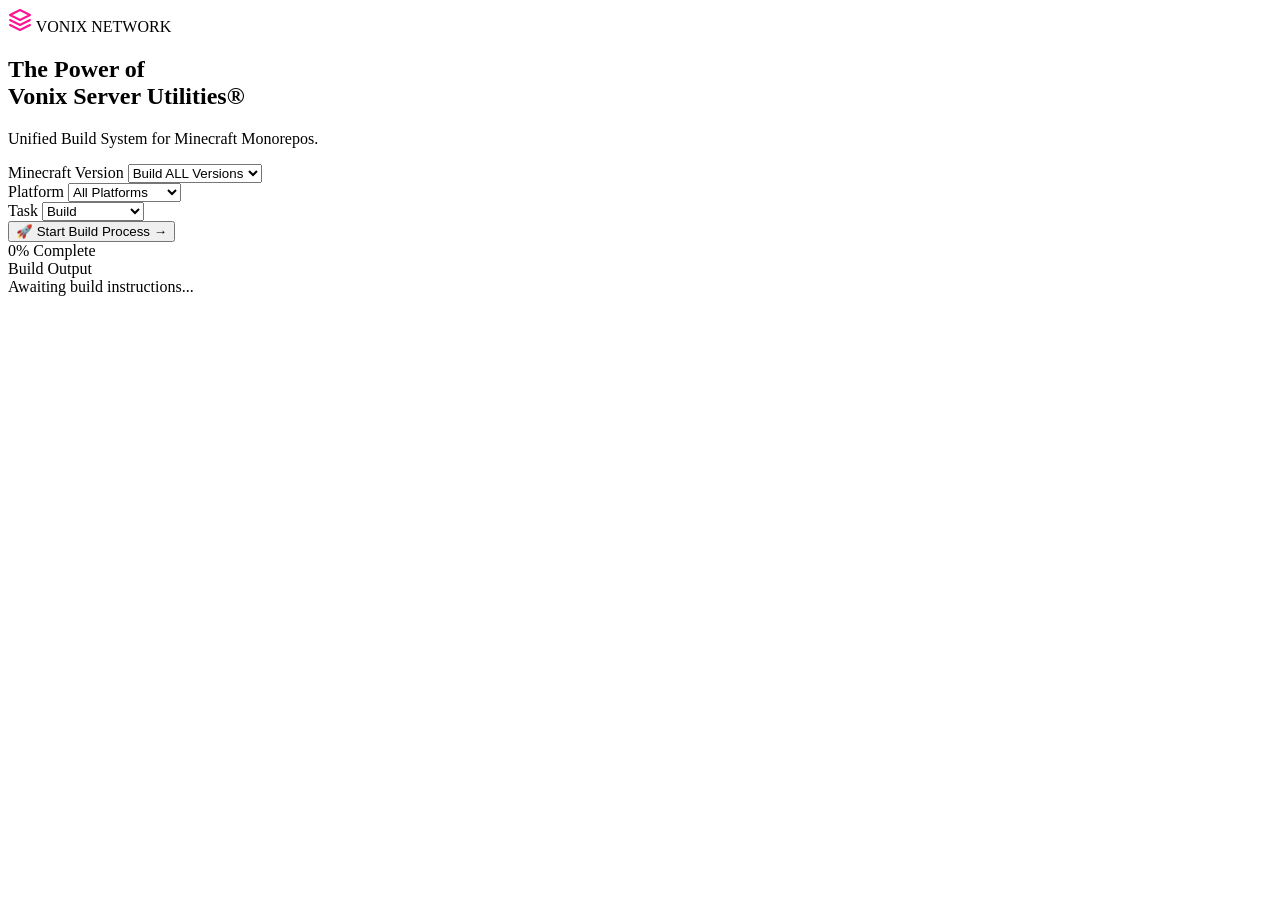
==== Vonix Build Menu/index.html @ 29cf7876 "Move GUI menu to Vonix Build Menu folder" ====
<!DOCTYPE html>
<html lang="en">
<head>
    <meta charset="UTF-8">
    <meta name="viewport" content="width=device-width, initial-scale=1.0">
    <meta name="theme-color" content="#0B032D">
    <title>Vonix Server Utilities - Build Manager</title>
    <link rel="stylesheet" href="/static/style.css">
    <link href="https://fonts.googleapis.com/css2?family=Inter:wght@300;400;600;800&display=swap" rel="stylesheet">
</head>
<body>
    <div class="background-glow left"></div>
    <div class="background-glow right"></div>

    <header>
        <div class="logo">
            <svg width="24" height="24" viewBox="0 0 24 24" fill="none" xmlns="http://www.w3.org/2000/svg">
                <path d="M12 2L2 7L12 12L22 7L12 2Z" stroke="#FF1493" stroke-width="2" stroke-linecap="round" stroke-linejoin="round"/>
                <path d="M2 17L12 22L22 17" stroke="#FF1493" stroke-width="2" stroke-linecap="round" stroke-linejoin="round"/>
                <path d="M2 12L12 17L22 12" stroke="#FF1493" stroke-width="2" stroke-linecap="round" stroke-linejoin="round"/>
            </svg>
            VONIX NETWORK
        </div>
    </header>

    <main>
        <section class="hero">
            <h1>The Power of <br><span class="highlight">Vonix Server Utilities®</span></h1>
            <p>Unified Build System for Minecraft Monorepos.</p>
        </section>

        <div class="app-container">
            <div class="left-pane">
                <div class="control-panel">
                    <div class="selectors">
                        <div class="select-group">
                            <label for="project-select">Minecraft Version</label>
                            <select id="project-select">
                                <option value="all">Build ALL Versions</option>
                                <!-- Dynamically populated -->
                            </select>
                        </div>

                        <div class="select-group">
                            <label for="platform-select">Platform</label>
                            <select id="platform-select">
                                <option value="all">All Platforms</option>
                                <option value="fabric">Fabric Only</option>
                                <option value="forge">Forge Only</option>
                                <option value="neoforge">NeoForge Only</option>
                            </select>
                        </div>

                        <div class="select-group">
                            <label for="task-select">Task</label>
                            <select id="task-select">
                                <option value="build">Build</option>
                                <option value="cleanbuild">Clean + Build</option>
                                <option value="clean">Clean Only</option>
                            </select>
                        </div>
                    </div>

                    <button id="build-btn" class="build-btn">
                        <span class="icon">🚀</span>
                        <span class="text">Start Build Process</span>
                        <span class="arrow">→</span>
                    </button>
                </div>
                
                <section class="progress-section">
                    <div class="progress-container">
                        <div class="progress-bar" id="progress-bar"></div>
                    </div>
                    <div class="progress-text" id="progress-text">0% Complete</div>
                </section>
            </div>

            <div class="right-pane">
                <section class="terminal-section">
                    <div class="terminal-window">
                        <div class="terminal-header">
                            <div class="dots">
                                <span class="dot red"></span>
                                <span class="dot yellow"></span>
                                <span class="dot green"></span>
                            </div>
                            <div class="terminal-title">Build Output</div>
                        </div>
                        <div class="terminal-body" id="terminal-output">
                            <div class="log-line dim">Awaiting build instructions...</div>
                        </div>
                    </div>
                </section>
            </div>
        </div>
    </main>

    <script src="/static/app.js"></script>
</body>
</html>
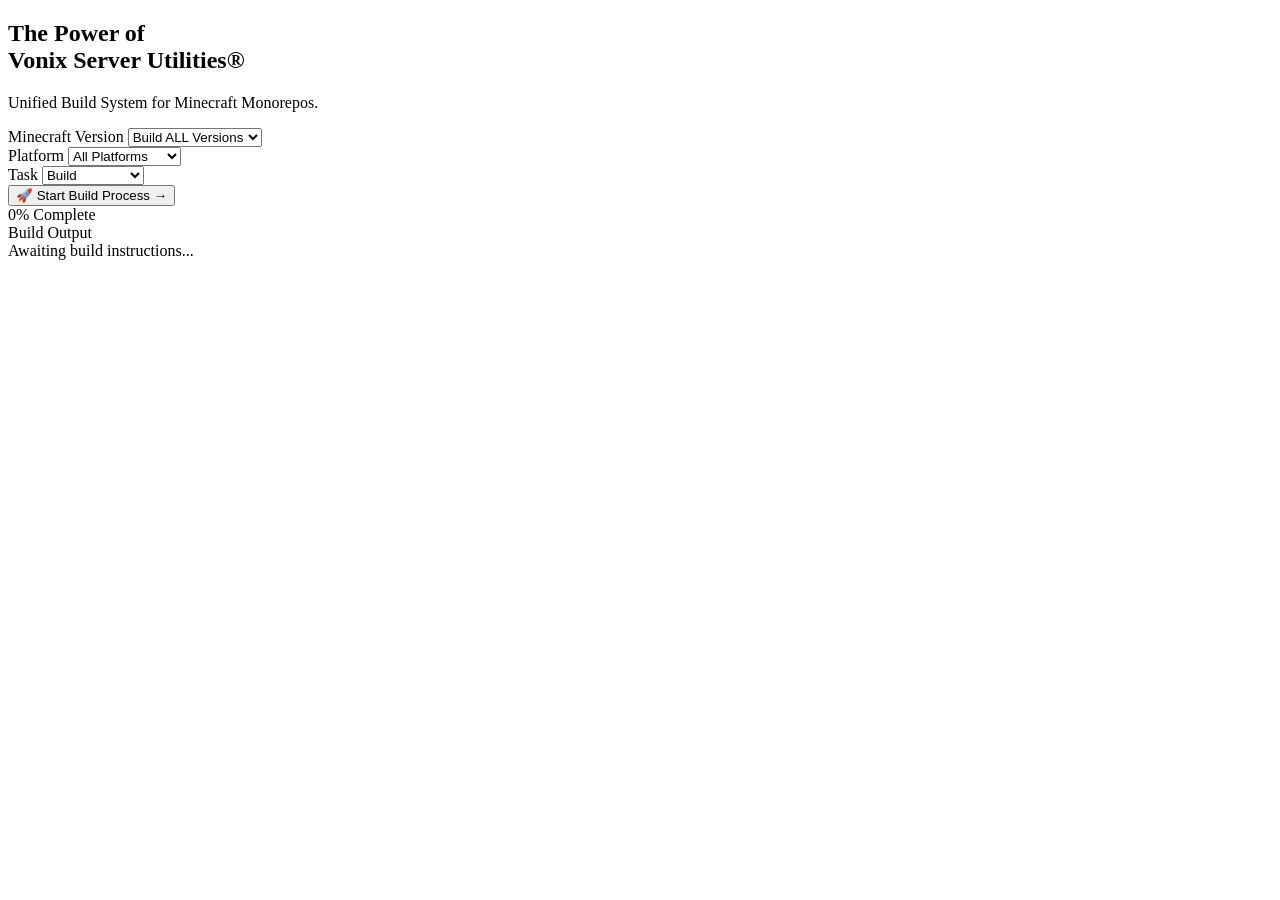
==== commit bf9855e5: "Remove navigation bar to fully lean into native app view" ====
--- a/Vonix Build Menu/index.html
+++ b/Vonix Build Menu/index.html
@@ -12,16 +12,6 @@
     <div class="background-glow left"></div>
     <div class="background-glow right"></div>
 
-    <header>
-        <div class="logo">
-            <svg width="24" height="24" viewBox="0 0 24 24" fill="none" xmlns="http://www.w3.org/2000/svg">
-                <path d="M12 2L2 7L12 12L22 7L12 2Z" stroke="#FF1493" stroke-width="2" stroke-linecap="round" stroke-linejoin="round"/>
-                <path d="M2 17L12 22L22 17" stroke="#FF1493" stroke-width="2" stroke-linecap="round" stroke-linejoin="round"/>
-                <path d="M2 12L12 17L22 12" stroke="#FF1493" stroke-width="2" stroke-linecap="round" stroke-linejoin="round"/>
-            </svg>
-            VONIX NETWORK
-        </div>
-    </header>
 
     <main>
         <section class="hero">
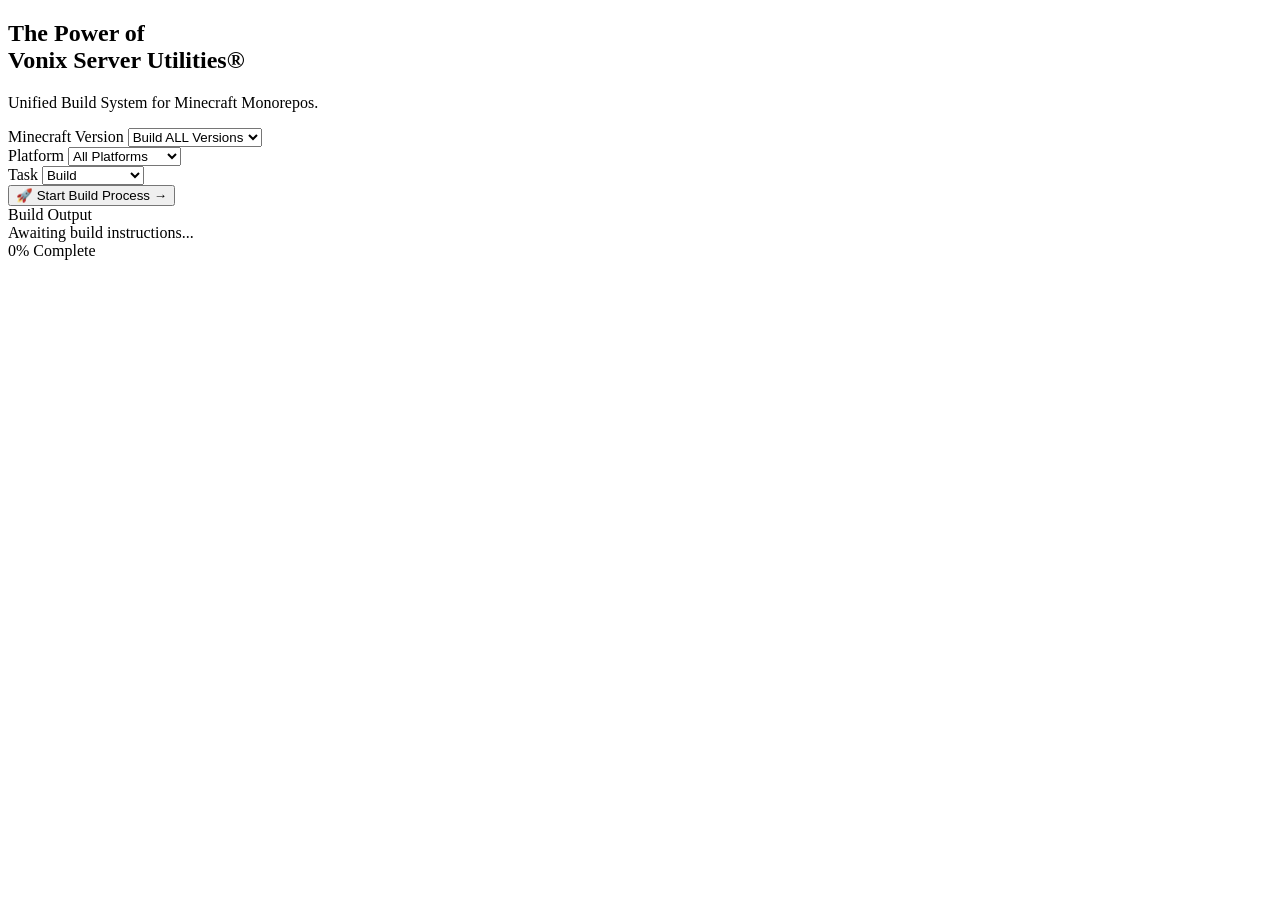
==== commit a0137884: "Fix layout: constrain terminal height to options panel, move progress bar to bottom span" ====
--- a/Vonix Build Menu/index.html
+++ b/Vonix Build Menu/index.html
@@ -57,13 +57,6 @@
                         <span class="arrow">→</span>
                     </button>
                 </div>
-                
-                <section class="progress-section">
-                    <div class="progress-container">
-                        <div class="progress-bar" id="progress-bar"></div>
-                    </div>
-                    <div class="progress-text" id="progress-text">0% Complete</div>
-                </section>
             </div>
 
             <div class="right-pane">
@@ -84,6 +77,13 @@
                 </section>
             </div>
         </div>
+
+        <section class="progress-section">
+            <div class="progress-container">
+                <div class="progress-bar" id="progress-bar"></div>
+            </div>
+            <div class="progress-text" id="progress-text">0% Complete</div>
+        </section>
     </main>
 
     <script src="/static/app.js"></script>
